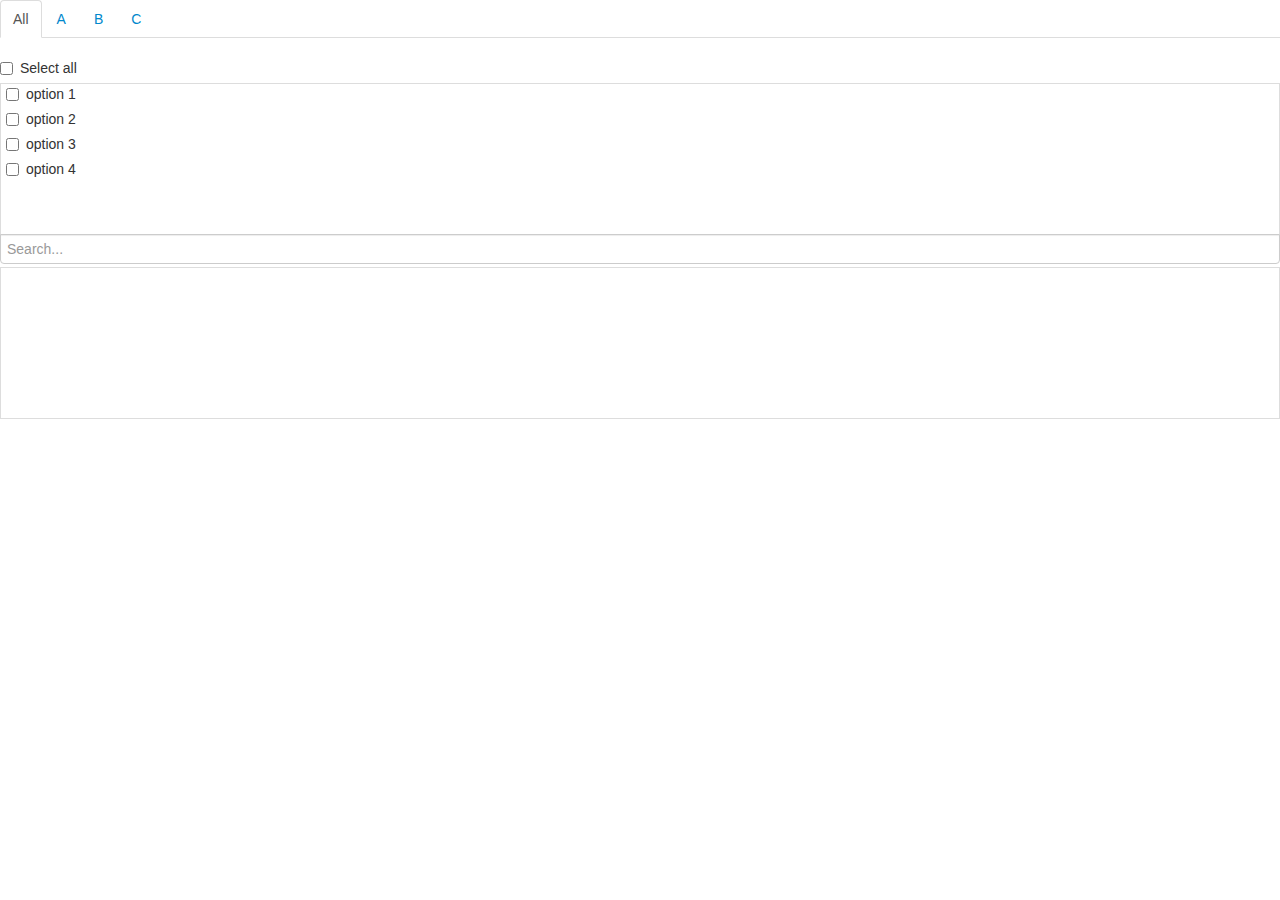
==== trunk/index.html @ a0580e24 "first release" ====
<!DOCTYPE html>
<html lang="fr-x-mtfrom-en">
    <head>
        <meta http-equiv="Content-Type" content="text/html; charset=UTF-8">

        <!-- Core CSS -->
        <link rel="stylesheet" type="text/css" href="css/bootstrap.min.css" />
        
        <!-- Plugin CSS -->
        <link rel="stylesheet" type="text/css" href="css/bootstrap-listpicker.css" />
        
        <!-- Core SCRIPTS -->
        <script type="text/javascript" src="js/jquery-1.8.2.min.js"></script>
        <script type="text/javascript" src="js/bootstrap.min.js"></script>
        
        <!-- Plugin SCRIPTS -->
        <script type="text/javascript" src="js/jquery.input-clear.js"></script>
        <script type="text/javascript" src="js/bootstrap-listpicker.js"></script>

        <!-- Custom SCRIPTS -->
        <script type="text/javascript">
            $(document).ready(function() {
                $(".myList").listpicker();
            });
        </script>
    </head>
    <body>
        <form>
            <select class="myList">
                <option data-filters="A" value="1">option 1</option>
                <option data-filters="B" value="2">option 2</option>
                <option data-filters="C" value="3">option 3</option>
                <option data-filters="A,C" value="4">option 4</option>
            </select>
        </form>
    </body>
</html>
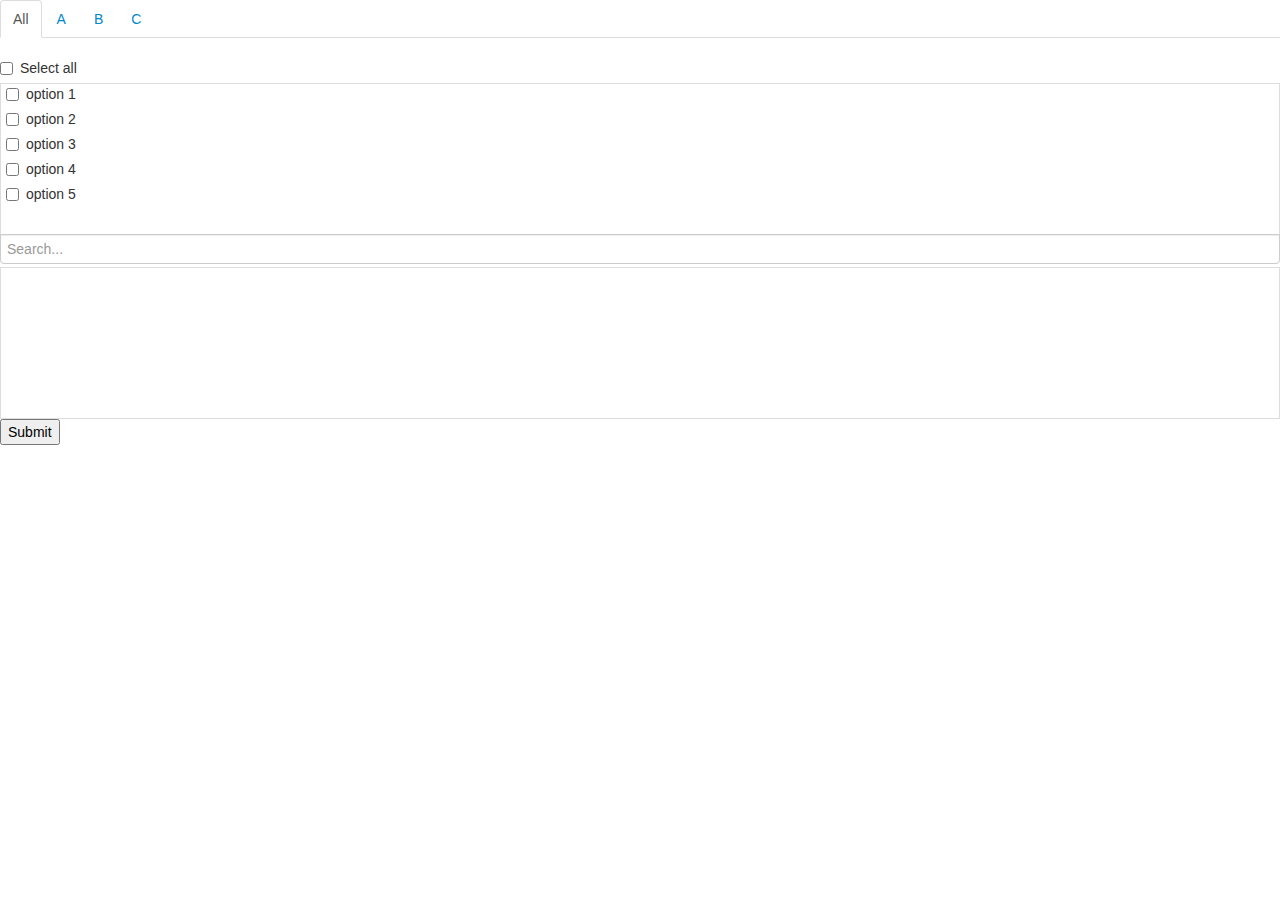
==== commit 0c6a853b: "adding support for the delay option. mino bugfixes." ====
--- a/trunk/index.html
+++ b/trunk/index.html
@@ -20,18 +20,20 @@
         <!-- Custom SCRIPTS -->
         <script type="text/javascript">
             $(document).ready(function() {
-                $(".myList").listpicker();
+                $("select[multiple='multiple']").listpicker();
             });
         </script>
     </head>
     <body>
-        <form>
-            <select class="myList">
-                <option data-filters="A" value="1">option 1</option>
-                <option data-filters="B" value="2">option 2</option>
-                <option data-filters="C" value="3">option 3</option>
-                <option data-filters="A,C" value="4">option 4</option>
+        <form method="post">
+            <select multiple="multiple" name="data[model][field][]">
+                <option data-tabs="A" value="1">option 1</option>
+                <option data-tabs="B" value="2">option 2</option>
+                <option data-tabs="C" value="3">option 3</option>
+                <option data-tabs="A,C" value="4">option 4</option>
+                <option value="5">option 5</option>
             </select>
+            <input type="submit"/>
         </form>
     </body>
 </html>
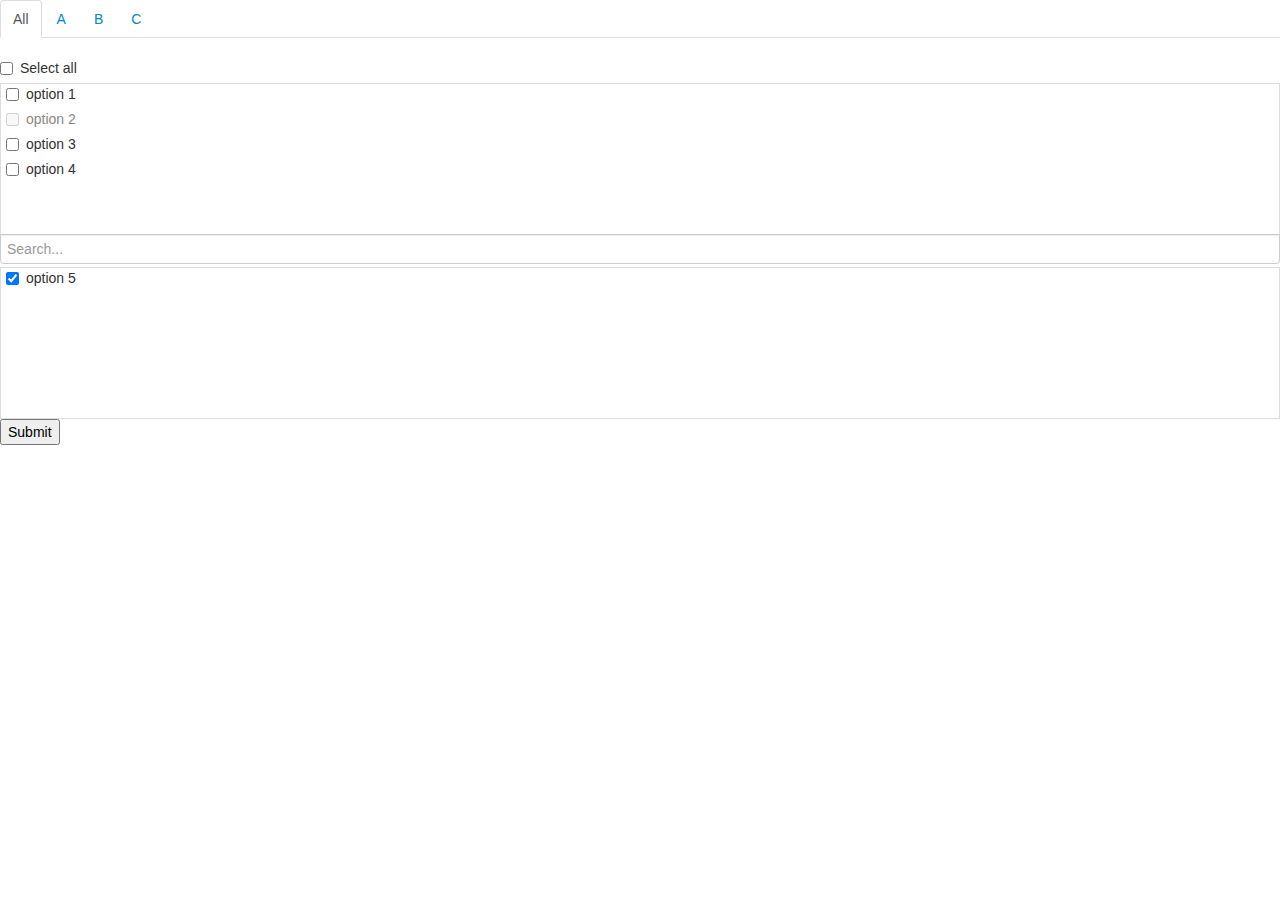
==== commit 1df4f89d: "adding support of disabled and selected attributes." ====
--- a/trunk/index.html
+++ b/trunk/index.html
@@ -28,10 +28,10 @@
         <form method="post">
             <select multiple="multiple" name="data[model][field][]">
                 <option data-tabs="A" value="1">option 1</option>
-                <option data-tabs="B" value="2">option 2</option>
+                <option data-tabs="B" value="2" disabled="disabled">option 2</option>
                 <option data-tabs="C" value="3">option 3</option>
                 <option data-tabs="A,C" value="4">option 4</option>
-                <option value="5">option 5</option>
+                <option value="5" selected="selected">option 5</option>
             </select>
             <input type="submit"/>
         </form>
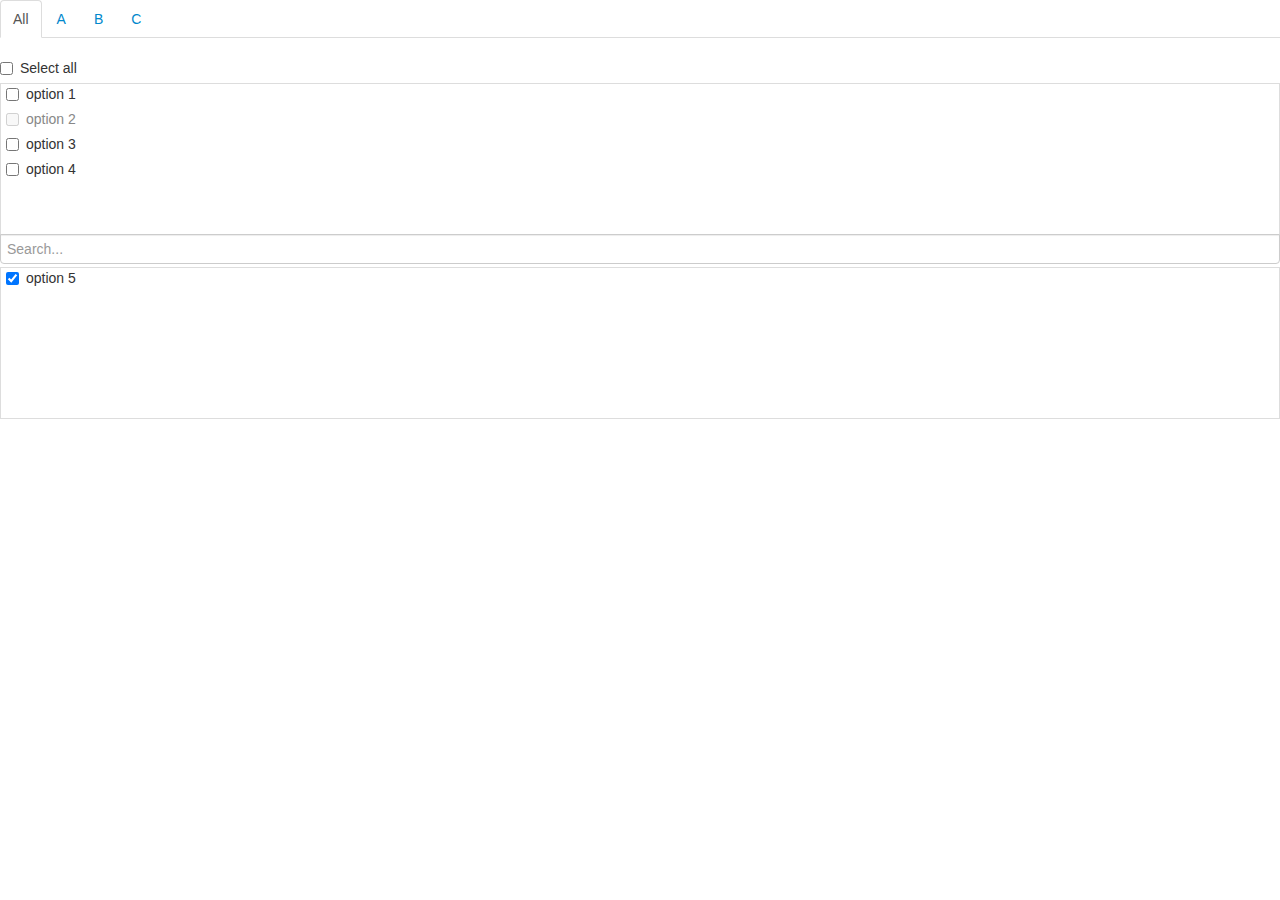
==== commit 2ee4975c: "adding minimized CSS and a bit of cleaning" ====
--- a/trunk/index.html
+++ b/trunk/index.html
@@ -1,23 +1,13 @@
 <!DOCTYPE html>
-<html lang="fr-x-mtfrom-en">
+<html lang="fr-x-mtfrom-en">   
     <head>
-        <meta http-equiv="Content-Type" content="text/html; charset=UTF-8">
+        <link rel="stylesheet" type="text/css" href="css/bootstrap.min.css" />
+        <link rel="stylesheet" type="text/css" href="css/bootstrap-listpicker.min.css" />
 
-        <!-- Core CSS -->
-        <link rel="stylesheet" type="text/css" href="css/bootstrap.min.css" />
-        
-        <!-- Plugin CSS -->
-        <link rel="stylesheet" type="text/css" href="css/bootstrap-listpicker.css" />
-        
-        <!-- Core SCRIPTS -->
         <script type="text/javascript" src="js/jquery-1.8.2.min.js"></script>
         <script type="text/javascript" src="js/bootstrap.min.js"></script>
-        
-        <!-- Plugin SCRIPTS -->
         <script type="text/javascript" src="js/jquery.input-clear.js"></script>
-        <script type="text/javascript" src="js/bootstrap-listpicker.js"></script>
-
-        <!-- Custom SCRIPTS -->
+        <script type="text/javascript" src="js/bootstrap-listpicker.min.js"></script>
         <script type="text/javascript">
             $(document).ready(function() {
                 $("select[multiple='multiple']").listpicker();
@@ -33,7 +23,6 @@
                 <option data-tabs="A,C" value="4">option 4</option>
                 <option value="5" selected="selected">option 5</option>
             </select>
-            <input type="submit"/>
         </form>
     </body>
 </html>
